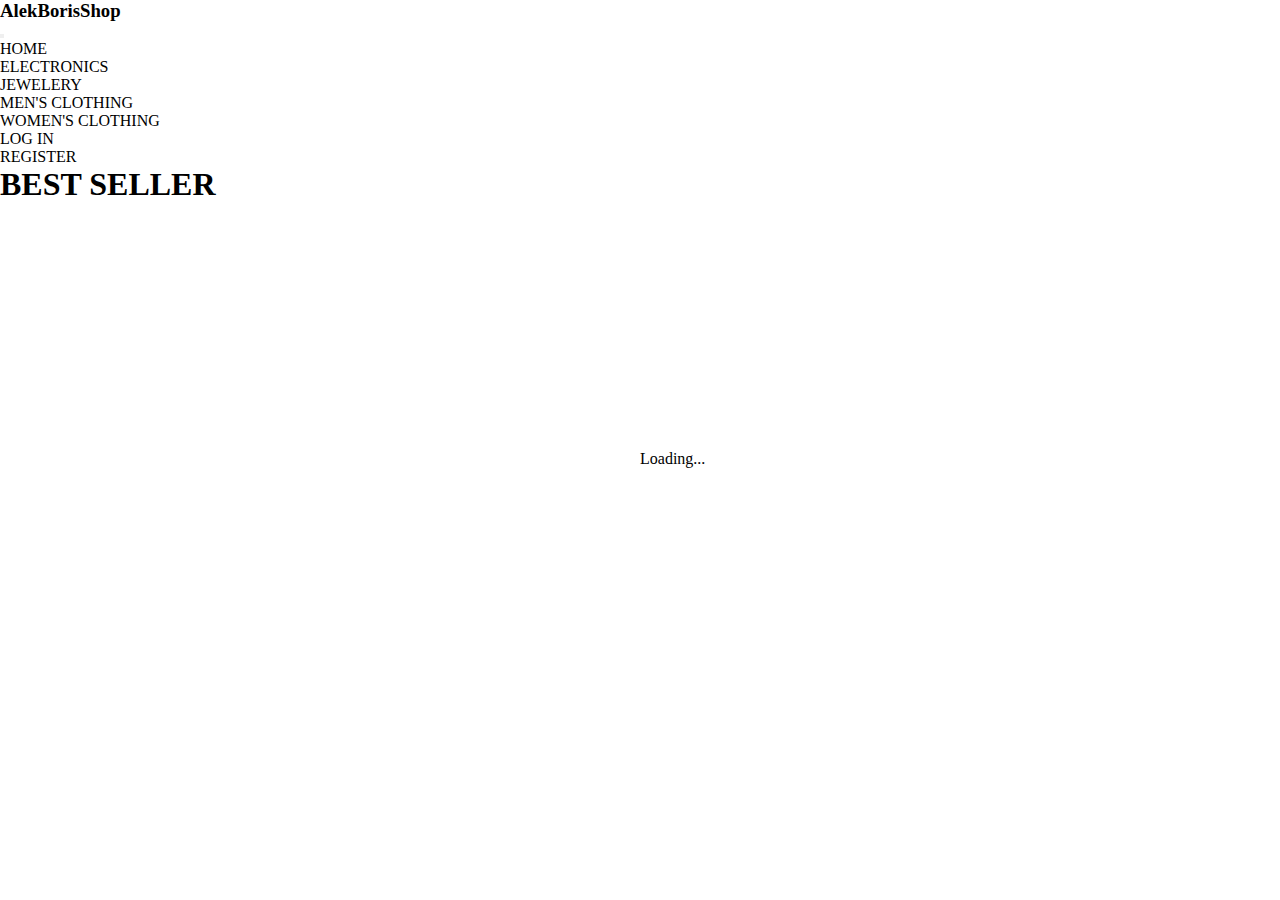
==== index.html @ 512391ac "Adding files" ====
<!DOCTYPE html>
<html lang="en">
<head>
  <meta charset="UTF-8">
  <meta http-equiv="X-UA-Compatible" content="IE=edge">
  <meta name="viewport" content="width=device-width, initial-scale=1.0">

  <!-- Bootstrap CSS -->
  <link href="https://cdn.jsdelivr.net/npm/bootstrap@5.0.2/dist/css/bootstrap.min.css" rel="stylesheet" integrity="sha384-EVSTQN3/azprG1Anm3QDgpJLIm9Nao0Yz1ztcQTwFspd3yD65VohhpuuCOmLASjC" crossorigin="anonymous">

  <!-- Font Awesome -->
  <link rel="stylesheet" href="https://pro.fontawesome.com/releases/v5.10.0/css/all.css" integrity="sha384-AYmEC3Yw5cVb3ZcuHtOA93w35dYTsvhLPVnYs9eStHfGJvOvKxVfELGroGkvsg+p" crossorigin="anonymous"/>

  <!-- Custom CSS -->
  <link rel="stylesheet" href="css/main.css">

  <!-- JavaScirpt files -->
  <script src="js/functions/nav-bar-categories.js" defer></script>
  <script src="js/index.js" type="module" defer></script>

  <title>eShop | WebApp</title>
</head>
<body>

<!-- top navigation -->
<nav class="navbar navbar-expand-lg navbar-light bg-light">
  <div class="container-fluid">
    <div class='container'>
      <h3><a class="navbar-brand" href="index.html">AlekBorisShop</a></h3>
  </div>
</nav>
<!-- end top navigation -->

<!-- bottom navigation with categories -->
<nav class="navbar navbar-expand-lg navbar-light bg-success sticky-top">
  <div class="container-fluid">
    <div class="container">
      <button class="navbar-toggler" type="button" data-bs-toggle="collapse" data-bs-target="#navbarSupportedContent" aria-controls="navbarSupportedContent" aria-expanded="false" aria-label="Toggle navigation">
        <span class="navbar-toggler-icon"></span>
      </button>
      <div class="collapse navbar-collapse" id="navbarSupportedContent">
        <ul class="navbar-nav mx-auto text-center  mb-2 mb-lg-0" id="categories_list">
        </ul>
      </div>
  </div>
  </div>
</nav>
<!-- end bottom navigation with categories -->


<!-- main section -->
<main class="container-fluid">

<div class="container">

  <h1 class="display-3 text-center py-4">BEST SELLER</h1>

  <section class="row gy-2" id="products_list">



  </section>

</div>


</main>
<!-- end main section -->

<!-- footer section -->
<footer class="container-fluid bg-success mt-3 hide" id="footer">

<div class="container">
  <div class="row">
    <div class="col-md-12 pt-3 pb-1">
      <p class="text-center">Copyright &copy; Aleksandar Bisevac | Boris Perkovic | BiT Students 2021</p>
    </div>
  </div>
</div>

</footer>
<!-- end footer section -->


<!-- spinner loading -->
<div class="spinner-border" role="status" id="spinner">
  <span class="visually-hidden">Loading...</span>
</div>




  <!-- Bootstrap Bundle -->
  <script src="https://cdn.jsdelivr.net/npm/bootstrap@5.0.2/dist/js/bootstrap.bundle.min.js" integrity="sha384-MrcW6ZMFYlzcLA8Nl+NtUVF0sA7MsXsP1UyJoMp4YLEuNSfAP+JcXn/tWtIaxVXM" crossorigin="anonymous"></script>

</body>
</html>
---- css/main.css ----
* {
  padding: 0;
  margin: 0;
  box-sizing: border-box;
}

html {
  min-height: 100%;
  width: 100%;
  position: relative;
  padding-bottom: 100px;
}

body {
  height: 100%;
  width: 100%;
}

a {
  color: #000;
  text-decoration: none;
}

a:hover {
  color: #000;
}

li:hover {
  cursor: pointer;
}

.article:hover {
  cursor: pointer;
}

.shoppingCart:hover{
  cursor: pointer;
}

.img_handler {
  display: flex;
  justify-content: center;
  align-items: center;
  height: 47%;
  width: 100%;
}

.img_handler img {
  flex-shrink: 1;
  flex-grow: 1;
  max-width: 40%;
}

.product_handler {
  height: 47%;
  display: flex;
  flex-direction: column;
  justify-content: space-between;
  align-items: center;
}

#spinner {
  position: absolute;
  top: 50%;
  left: 50%;
}

#footer {
  position: absolute;
  bottom: 0;
  left: 0;
  width: 100%;
}

.hide {
  display: none !important;
}
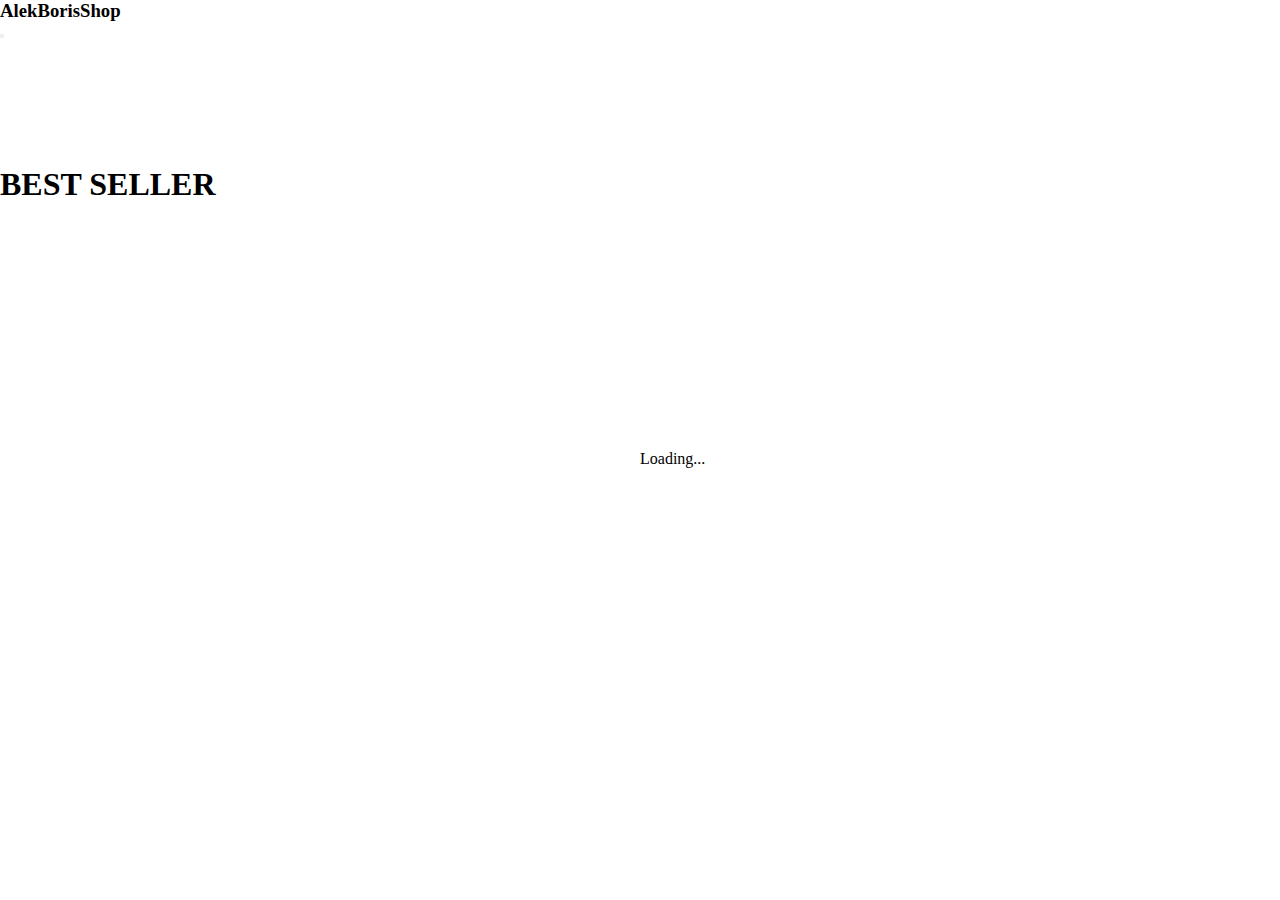
==== commit 01427263: "Media queries completed" ====
--- a/index.html
+++ b/index.html
@@ -15,7 +15,7 @@
   <link rel="stylesheet" href="css/main.css">
 
   <!-- JavaScirpt files -->
-  <script src="js/functions/nav-bar-categories.js" defer></script>
+  <script src="js/functions/nav-bar-categories.js" type="module" defer></script>
   <script src="js/index.js" type="module" defer></script>
 
   <title>eShop | WebApp</title>
@@ -73,7 +73,7 @@
 <div class="container">
   <div class="row">
     <div class="col-md-12 pt-3 pb-1">
-      <p class="text-center">Copyright &copy; Aleksandar Bisevac | Boris Perkovic | BiT Students 2021</p>
+      <p class="text-center text-white">Copyright &copy; Aleksandar Bisevac | Boris Perkovic | BiT Students 2021</p>
     </div>
   </div>
 </div>
--- a/css/main.css
+++ b/css/main.css
@@ -1,3 +1,5 @@
+/* GENERAL */
+
 * {
   padding: 0;
   margin: 0;
@@ -17,7 +19,7 @@
 }
 
 a {
-  color: #000;
+  color: #fff;
   text-decoration: none;
 }
 
@@ -29,12 +31,23 @@
   cursor: pointer;
 }
 
+/* NAV-BAR */
+
+.navbar-light .navbar-nav .nav-link:hover {
+  border-bottom-color: #fff !important;
+  transition: all 0.4s ease-in-out;
+}
+
+/* MAIN SECTION - PRODUCTS */
+
 .article:hover {
   cursor: pointer;
 }
 
 .shoppingCart:hover{
   cursor: pointer;
+  color: #FFD700 !important;
+  transition: all 0.4s ease-in-out;
 }
 
 .img_handler {
@@ -59,11 +72,14 @@
   align-items: center;
 }
 
+/* LOADER */
 #spinner {
   position: absolute;
   top: 50%;
   left: 50%;
 }
+
+/* FOOTER */
 
 #footer {
   position: absolute;
@@ -74,4 +90,212 @@
 
 .hide {
   display: none !important;
+}
+
+/* CART TABLE */
+
+#tbody img {
+  max-height: 40px;
+}
+
+.fa-trash-alt:hover {
+  cursor: pointer;
+}
+
+/* MEDIA QUERIES */
+
+
+/* small devices */
+@media screen and (max-width: 450px) and (min-width: 350px) {
+
+  .navbar-light .navbar-nav .nav-item {
+    border-right: none !important;
+  }
+
+  .img_handler {
+    height: 32%;
+    width: 100%;
+    margin-bottom: 15px;
+  }
+  
+  .img_handler img {
+    max-width: 32%;
+  }
+
+  .product_handler {
+    margin-bottom: 20px;
+  }
+
+  .product_handler h5,
+  .product_handler p {
+    font-size: 15px;
+  }
+
+  #product_img{
+    margin: 10px auto;
+  }
+
+  #product_info {
+    text-align: center;
+  }
+
+  #product_info h4,
+  #product_info h5,
+  #product_info .lead {
+    font-size: 15px;
+  }
+
+  .sum {
+    text-align: center !important;
+  }
+
+  .table-hover {
+    font-size: 11px;
+  }
+
+  .account-label {
+    margin-top: 25px !important;
+    margin-bottom: 3px;
+  }
+
+}
+
+/* medium devices */
+
+@media screen and (max-width: 767px) and (min-width: 500px) {
+
+  .navbar-light .navbar-nav .nav-item {
+    border-right: none !important;
+  }
+
+  .img_handler {
+    height: 32%;
+    width: 100%;
+    margin-bottom: 15px;
+  }
+  
+  .img_handler img {
+    max-width: 32%;
+  }
+
+  .product_handler {
+    margin-bottom: 20px;
+  }
+
+  .product_handler h5,
+  .product_handler p {
+    font-size: 15px;
+  }
+
+  #product_img{
+    margin: 10px auto;
+  }
+
+  #product_info {
+    text-align: center;
+  }
+
+  #product_info h4,
+  #product_info h5,
+  #product_info .lead {
+    font-size: 15px;
+  }
+
+  .sum {
+    text-align: center !important;
+  }
+
+  .table-hover {
+    font-size: 11px;
+  }
+
+  .account-label {
+    margin-top: 25px !important;
+    margin-bottom: 3px;
+  }
+
+}
+
+@media screen and (max-width: 800px) and (min-width: 768px) {
+
+  .navbar-light .navbar-nav .nav-item {
+    border-right: none !important;
+  }
+
+  .img_handler {
+    height: 32%;
+    width: 100%;
+    margin-bottom: 15px;
+  }
+  
+  .img_handler img {
+    max-width: 32%;
+  }
+
+  .product_handler {
+    margin-bottom: 20px;
+  }
+
+  .product_handler h5,
+  .product_handler p {
+    font-size: 15px;
+  }
+
+  #product_img{
+    margin: 10px auto;
+  }
+
+  #product_info {
+    text-align: center;
+  }
+
+  #product_info h4,
+  #product_info h5,
+  #product_info .lead {
+    font-size: 15px;
+  }
+
+}
+
+
+/* large devices */
+@media screen and (max-width: 1300px) and (min-width: 992px) {
+
+  .navbar-light .navbar-nav a {
+    font-size: 12px !important;
+  }
+
+  .img_handler {
+    height: 32%;
+    width: 100%;
+    margin-bottom: 15px;
+  }
+  
+  .img_handler img {
+    max-width: 32%;
+  }
+
+  .product_handler {
+    margin-bottom: 20px;
+  }
+
+  .product_handler h5,
+  .product_handler p {
+    font-size: 15px;
+  }
+
+  #product_img{
+    margin: 10px auto;
+  }
+
+  #product_info {
+    text-align: center;
+  }
+
+  #product_info h4,
+  #product_info h5,
+  #product_info .lead {
+    font-size: 15px;
+  }
+
 }